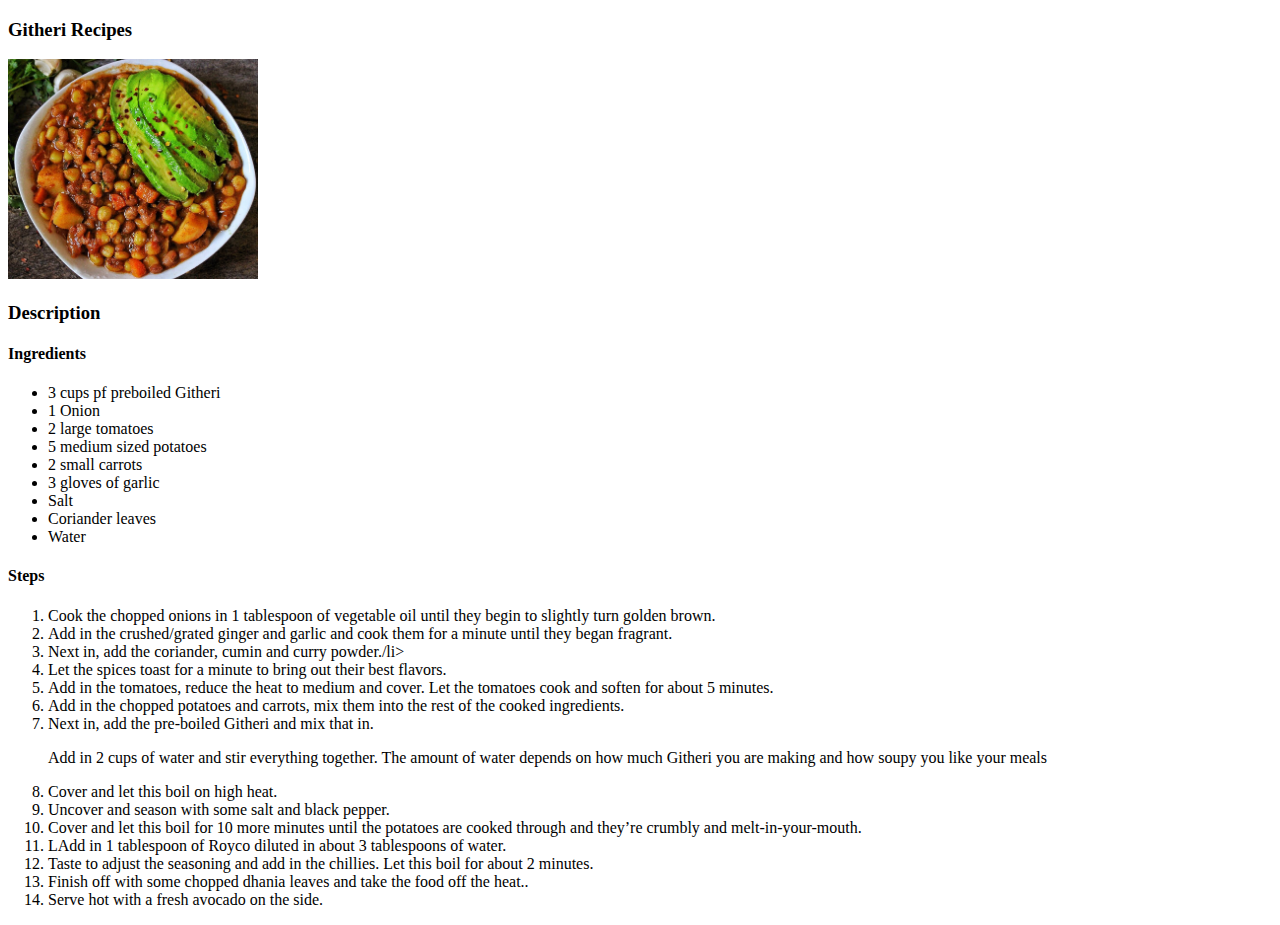
==== recipes/githeri.html @ c14d0417 "Create the githeri recipe" ====
<!DOCTYPE html>
<html lang="en">
    <head>
        <meta charset="utf-8">
        <title>Githeri Recipe</title>
    </head>
    <body>
        <h3>Githeri Recipes</h3>
        <img src="../images/githeri.png" alt="gither-meal-image" width="250px" height="auto">
        <h3>Description</h3>
        <p>
            <h4>Ingredients</h4>
            <ul>
                <li>3 cups pf preboiled Githeri</li>
                <li>1 Onion</li>
                <li>2 large tomatoes</li>
                <li>5 medium sized potatoes</li>
                <li>2 small carrots</li>
                <li>3 gloves of garlic</li>
                <li>Salt</li>
                <li>Coriander leaves</li>
                <li>Water</li>
            </ul>
        </p>

        <p>
            <h4>Steps</h4>
            <ol>
                <li>Cook the chopped onions in 1 tablespoon of vegetable oil until they begin to slightly turn golden brown.</li>
                <li>Add in the crushed/grated ginger and garlic and cook them for a minute until they began fragrant.</li>
                <li>Next in, add the coriander, cumin and curry powder./li>
                <li>Let the spices toast for a minute to bring out their best flavors.</li>
                <li>Add in the tomatoes, reduce the heat to medium and cover. Let the tomatoes cook and soften for about 5 minutes.</li>
                <li>Add in the chopped potatoes and carrots, mix them into the rest of the cooked ingredients.</li>
                <li>Next in, add the pre-boiled Githeri and mix that in.
                    <p>Add in 2 cups of water and stir everything together. The amount of water depends on how much Githeri you are making and how soupy you like your meals</p>
                </li>
                <li>Cover and let this boil on high heat.</li>
                <li>Uncover and season with some salt and black pepper.</li>
                <li>Cover and let this boil for 10 more minutes until the potatoes are cooked through and they’re crumbly and melt-in-your-mouth.</li>
                <li>LAdd in 1 tablespoon of Royco diluted in about 3 tablespoons of water.</li>
                <li>Taste to adjust the seasoning and add in the chillies. Let this boil for about 2 minutes.</li>
                <li>Finish off with some chopped dhania leaves and take the food off the heat..</li>
                <li>Serve hot with a fresh avocado on the side.</li>
            </ol>
        </p>

        
    </body>
</html>
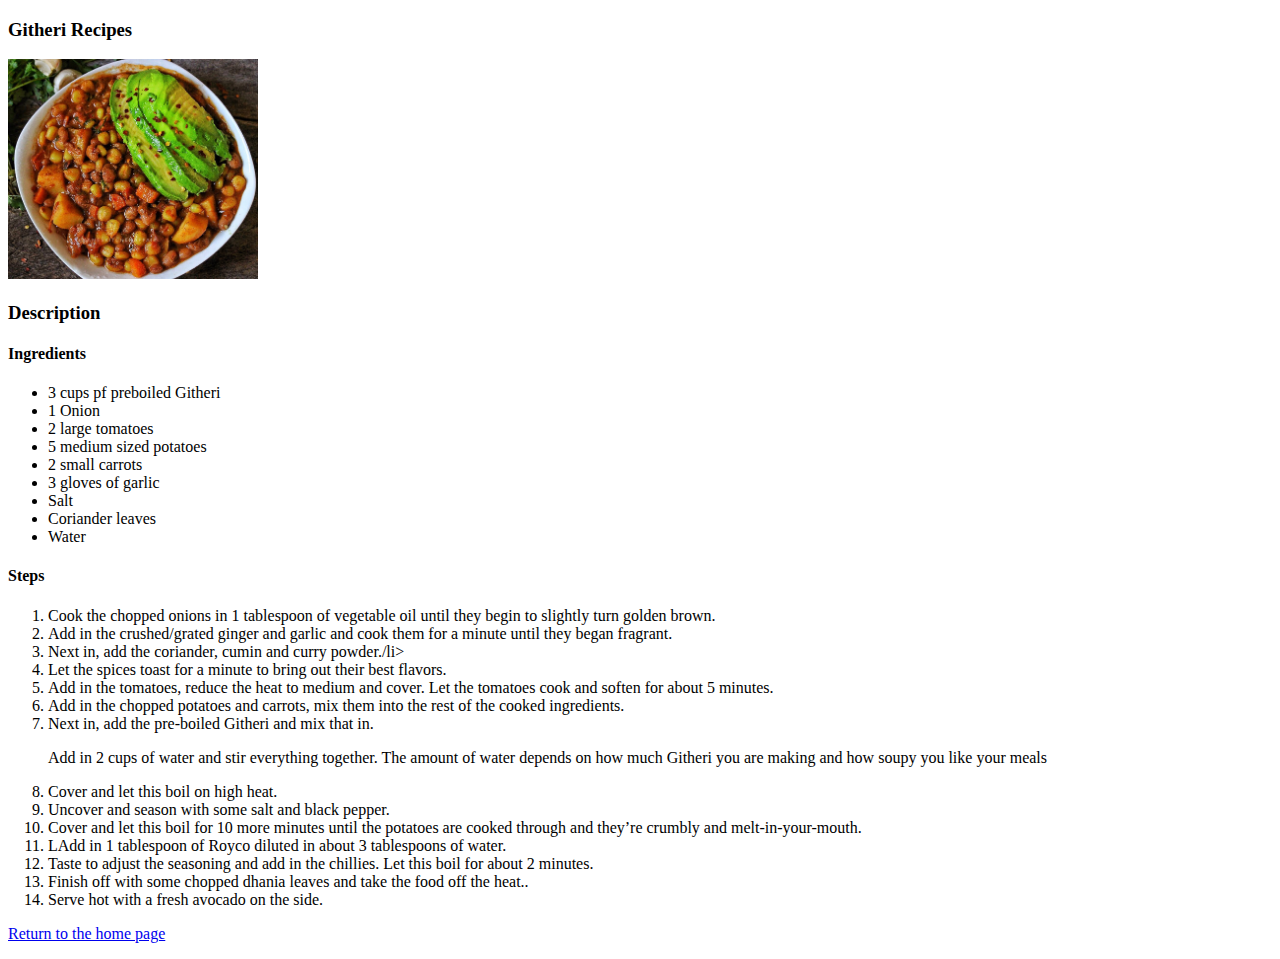
==== commit cd8830f5: "Add more structure to the page." ====
--- a/recipes/githeri.html
+++ b/recipes/githeri.html
@@ -44,7 +44,7 @@
                 <li>Serve hot with a fresh avocado on the side.</li>
             </ol>
         </p>
-
+        <p><a href="../index.html">Return to the home page</a></p>
         
     </body>
 </html>